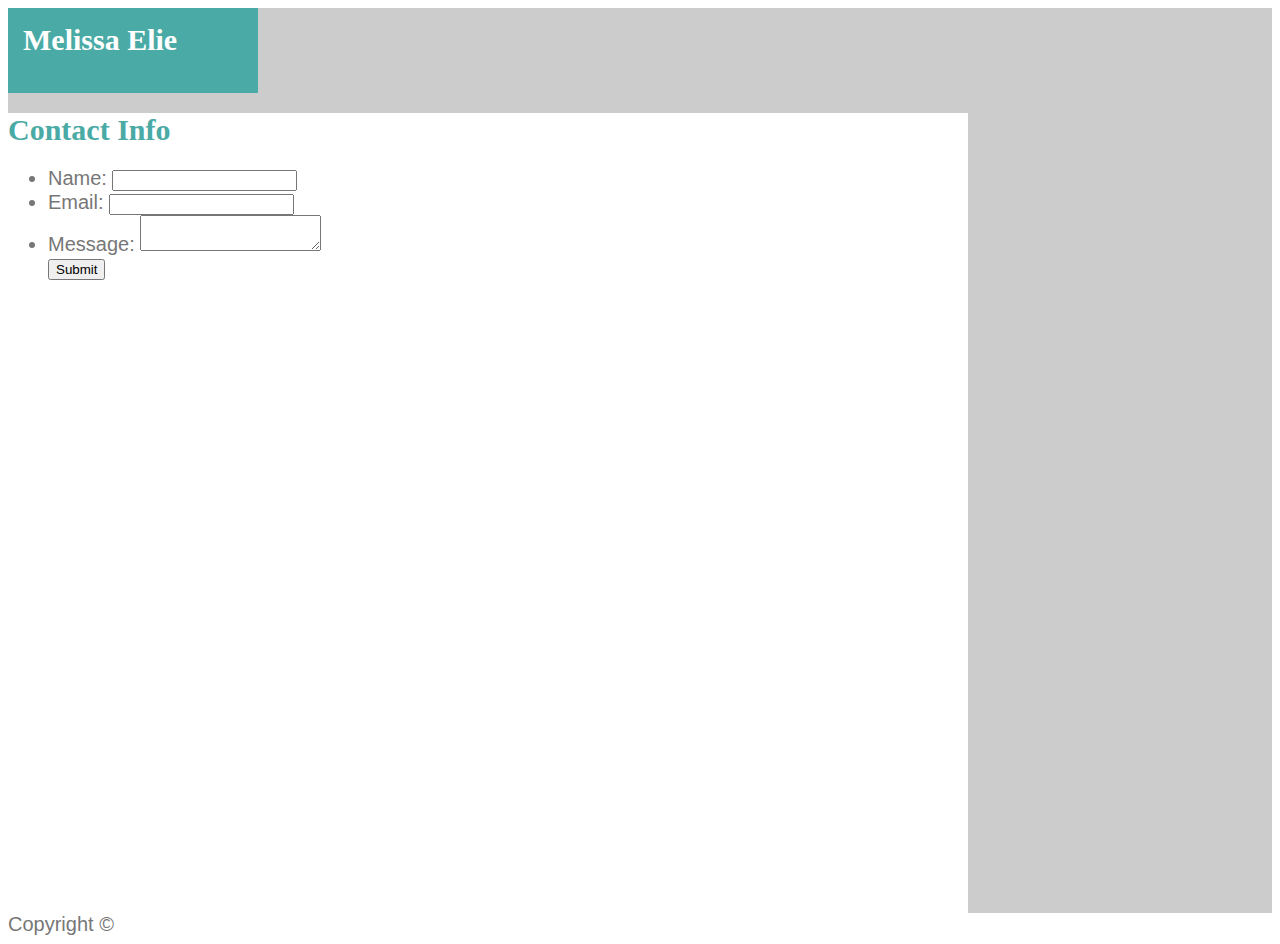
==== contact.html @ db9984bf "adds index.html" ====
<!DOCTYPE html>
<!--[if lt IE 7]>      <html class="no-js lt-ie9 lt-ie8 lt-ie7"> <![endif]-->
<!--[if IE 7]>         <html class="no-js lt-ie9 lt-ie8"> <![endif]-->
<!--[if IE 8]>         <html class="no-js lt-ie9"> <![endif]-->
<!--[if gt IE 8]><!--> <html class="no-js"> <!--<![endif]-->
   <head>
        <meta charset="utf-8">
        <meta http-equiv="X-UA-Compatible" content="IE=edge">
        <title>Melissa Elie's Website</title>
        <meta name="description" content="">
        <meta name="viewport" content="width=device-width, initial-scale=1">
        <link rel="stylesheet" href="./assets/css/style.css">
    </head>

    <body>

        <header class="main-header">

            <h1>Melissa Elie</h1>
    
                <div class="links">
                    <a href="./index.html">About</a>
                    <a href="./portfolio.html">Portfolio</a>
                    <a href="./contact.html">Contact</a>
                </div>

            </header>

            </div>
        </header>
            <div class="entire-content-area" class="content-area">
                <div class="main-section-content">
                    <h2>Contact Info</h2>
                    
                    <form class="contact-form">
                        <ul>
                            <li>
                                <label for="name">Name:</label>
                                <input type="text" class="anyname" name="Melissa"  required="required">
                            </li>

                            <li>
                                <label form="email">Email:</label>
                                <input type="text" class="email" name="email@gmail.com" required="required">
                            </li>

                            <li>
                                <label form="message">Message:</label>
                                <textarea class="message" name="message" required="required"></textarea>
                            </li>
                            <input type="submit" name="submit">
                        </ul>
                       
                    </form>

                </div>  
            </div>
        <footer class="footer">Copyright ©</footer>
        <!--[if lt IE 7]>
            <p class="browsehappy">You are using an <strong>outdated</strong> browser. Please <a href="#">upgrade your browser</a> to improve your experience.</p>
        <![endif]-->
    </body>
</html>
---- assets/css/style.css ----
* {
    box-sizing: border-box;
}

body {
    font-family: 'Arial', 'Helvetica Neue', Helvetica, sans-serif;
    font-size: 20px;
    color: #777777;
}

.main {
    width: 960px;
    margin: 0 auto;
}

.header {
    position: fixed;
    background: #ffffff;
    margin: 0 auto;
    width: 960px;
    border-bottom: 2px solid #cccccc;
    overflow: auto;
    font-family: 'Georgia', Times, 'Times New Roman', serif;
}

.links {
    float: right;
    margin-top: 20px;
    display: inline;
}

a {
    color: #cccccc; 
    padding: 20px;
    width: 960px;;
    text-decoration: none;
    border-left: 1px solid #cccccc;
}

a:first-child {
    border-left: none;
}

.entire-content-area {
    background: #cccccc;
}

h1 {
    font-family: 'Georgia', Times, 'Times New Roman', serif;
    float: left;
    text-decoration: none;
    background: #4aaaa5;
    color: white;
    font-size: 100px;
    padding: 15px;
    width: 250px;
    height: 85px;
    font-size: 30px;
    margin-top: 0;
    border-bottom: 3 px solid ;   
}

h2 {
    font-family: 'Georgia', Times, 'Times New Roman', serif;
    clear: both;
    color: #4aaaa5;
    font-size: 30px;
    margin-bottom: 20px;
}

h3 {
    font-size: 25px;
}

img {
    float: left;
    margin: 0 20px;
}

.main-section-content {
    background: #ffffff;
    width: 960px;
    height: 800px;
    clear: both;
    border: #dddddd;
    padding: 0;
}

}

footer {
    position: sticky;
    border-top: 8px solid #4aaaa5;
    background: #666666;
    text-align: center;
    border-top: solid 5px #4aaaa5;
    color: #ffffff;
    padding: 20px;
}
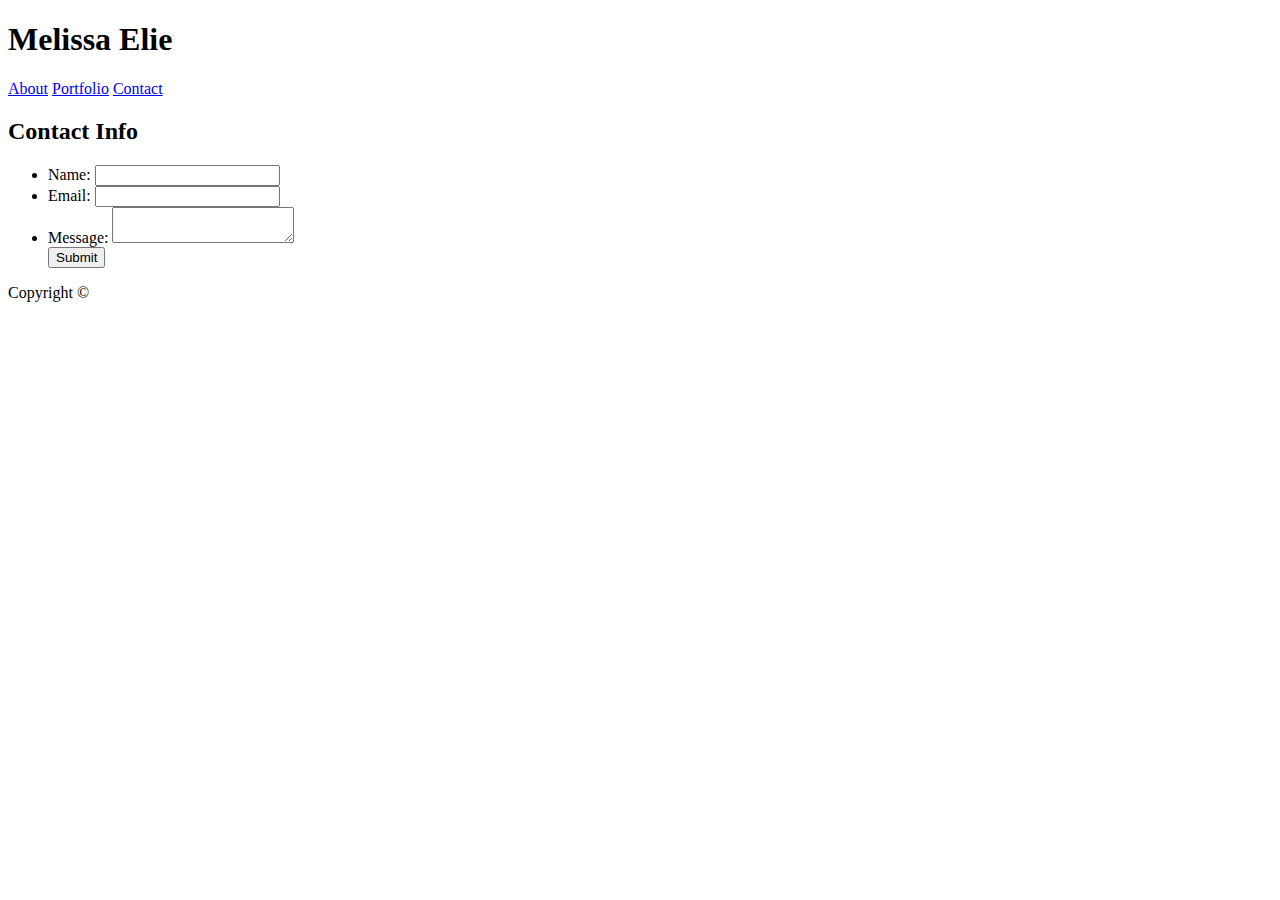
==== commit 2774db14: "updates version of project to html only" ====
--- a/contact.html
+++ b/contact.html
@@ -3,14 +3,14 @@
 <!--[if IE 7]>         <html class="no-js lt-ie9 lt-ie8"> <![endif]-->
 <!--[if IE 8]>         <html class="no-js lt-ie9"> <![endif]-->
 <!--[if gt IE 8]><!--> <html class="no-js"> <!--<![endif]-->
-   <head>
-        <meta charset="utf-8">
-        <meta http-equiv="X-UA-Compatible" content="IE=edge">
-        <title>Melissa Elie's Website</title>
-        <meta name="description" content="">
-        <meta name="viewport" content="width=device-width, initial-scale=1">
-        <link rel="stylesheet" href="./assets/css/style.css">
-    </head>
+<head>
+    <meta charset="utf-8">
+    <meta http-equiv="X-UA-Compatible" content="IE=edge">
+    <meta name="description" content="">
+    <meta name="viewport" content="width=device-width, initial-scale=1">
+    <title>Melissa Elie's Website</title>
+    <link rel="stylesheet" href="./assets/css/style.css">
+</head>
 
     <body>
 
@@ -55,7 +55,10 @@
 
                 </div>  
             </div>
-        <footer class="footer">Copyright ©</footer>
+
+            <footer> 
+                <div class="footer">Copyright &copy</div>
+            </footer>
         <!--[if lt IE 7]>
             <p class="browsehappy">You are using an <strong>outdated</strong> browser. Please <a href="#">upgrade your browser</a> to improve your experience.</p>
         <![endif]-->
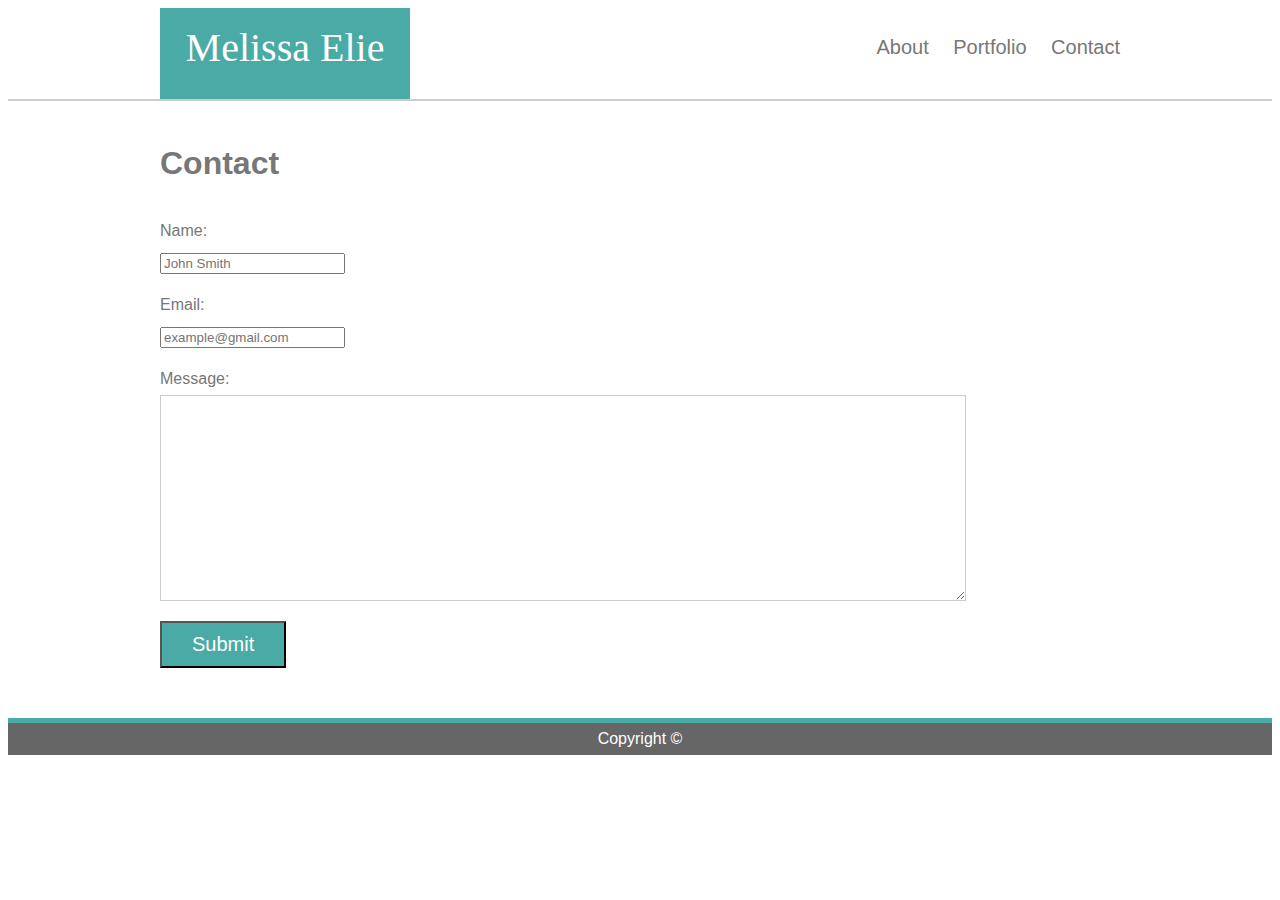
==== commit a5f8d84b: "completes css styling" ====
--- a/contact.html
+++ b/contact.html
@@ -12,55 +12,50 @@
     <link rel="stylesheet" href="./assets/css/style.css">
 </head>
 
-    <body>
+<body>
+    <header class="main">
+    
+        <div class="head">
+                <a href="./index.html" class="Melissa">Melissa Elie</a>
+        
+                    <div class="links">
+                        <a href="./index.html">About</a>
+                        <a href="./portfolio.html" class="port">Portfolio</a>
+                        <a href="./contact.html" class="cont"> Contact</a>
+                    </div>
+        </div>
+    
+    </header>
 
-        <header class="main-header">
+    <div class="wrapper">
+        <div class="content">
+            <h1>Contact</h1>
+            
+            <form class="form">
+                <ul>
+                    <li>
+                        <label for="name">Name:</label>
+                        <input type="text" name="name" class="name" placeholder="John Smith" required="required">
+                    </li>
 
-            <h1>Melissa Elie</h1>
-    
-                <div class="links">
-                    <a href="./index.html">About</a>
-                    <a href="./portfolio.html">Portfolio</a>
-                    <a href="./contact.html">Contact</a>
-                </div>
+                    <li>
+                        <label for="email">Email:</label>
+                        <input type="text" name="email" class="email" placeholder="example@gmail.com" required="required">
+                    </li>
 
-            </header>
+                    <li>
+                        <label for="message">Message:</label>
+                        <textarea class="message" name="message" required="required"></textarea>
+                    </li>
+                </ul>
+                <input type="submit" id="Submit" value="Submit">
+            </form>
+        </div>
+    </div>
 
-            </div>
-        </header>
-            <div class="entire-content-area" class="content-area">
-                <div class="main-section-content">
-                    <h2>Contact Info</h2>
-                    
-                    <form class="contact-form">
-                        <ul>
-                            <li>
-                                <label for="name">Name:</label>
-                                <input type="text" class="anyname" name="Melissa"  required="required">
-                            </li>
-
-                            <li>
-                                <label form="email">Email:</label>
-                                <input type="text" class="email" name="email@gmail.com" required="required">
-                            </li>
-
-                            <li>
-                                <label form="message">Message:</label>
-                                <textarea class="message" name="message" required="required"></textarea>
-                            </li>
-                            <input type="submit" name="submit">
-                        </ul>
-                       
-                    </form>
-
-                </div>  
-            </div>
-
-            <footer> 
+    <footer> 
                 <div class="footer">Copyright &copy</div>
-            </footer>
-        <!--[if lt IE 7]>
-            <p class="browsehappy">You are using an <strong>outdated</strong> browser. Please <a href="#">upgrade your browser</a> to improve your experience.</p>
-        <![endif]-->
-    </body>
+    </footer>
+ 
+</body>
 </html>--- a/assets/css/style.css
+++ b/assets/css/style.css
@@ -0,0 +1,148 @@
+body {
+    color: #777777;
+    font-family: 'Arial', 'Helvetica Neue', Helvetica, sans-serif;
+    line-height: 2;
+}
+background {
+    background-image: url("sun-patter.png");
+}
+
+.head {
+    max-width: 960px;
+    margin: 0 auto;
+}
+.wrapper {
+    max-width: 960px;
+    margin: 0 auto;
+}
+
+.content {
+    max-width: 800px;
+}
+
+.main {
+    background: #ffffff;
+    margin: 0 0 30px;
+    width: 100%;
+    overflow: auto;
+    border-bottom: 2px solid #cccccc;
+}
+
+h1, h2, h3, p {
+    margin-bottom: 20px;
+}
+
+.Melissa {
+    float: left;
+    width: 250px;
+    height: 91px;
+    background: #4aaaa5;
+    color: #ffffff;
+    font-family: 'Georgia', Times, 'Times New Roman', serif;
+    text-align: center;
+    font-size: 40px;
+    font-weight: 500;
+    text-decoration: none;
+}
+
+.links {
+    float: right;
+    margin-top: 25px;
+}
+
+.links a {
+    text-decoration: none;
+    color: #777777;
+    font-size: 20px;
+    margin-left: 10px;
+    padding-left: 10px;
+    line-height: 18px;
+}
+
+#cont {
+    border-left: 1px solid #777777;
+}
+
+#port {
+    border-left: 1px solid #777777;
+}
+
+img {
+    float: left;
+    margin-right: 50px;
+    height: auto;
+    width: 200px;
+}
+
+.placeholder-image {
+    float: left;
+    height: 250px;
+    width: 250px;
+    margin: 20px;
+}
+
+.items {
+    width: 274px;
+    overflow: auto;
+    float: left;
+    margin: 20px 0 25px;
+}
+
+.item img {
+    width: 100%;
+    border: 0 none;
+    opacity: .8;
+}
+
+li {
+    list-style: none;
+}
+
+.footer {
+    clear: both;
+    background: #666666;
+    text-align: center;
+    border-top: 5px solid #4aaaa5;
+    color: #ffff;
+    padding: 30px, 0;
+    bottom: 0;
+}
+
+ul {
+    margin-bottom: 20px;
+    padding-inline-start: 0; 
+}
+
+li {
+    margin-bottom: 10px;
+}
+
+label,
+input [type=text],
+input [type=email],
+textarea {
+    display: block;
+    width: 100%;
+}
+
+input [type=text]
+input [type=email],
+textarea{
+    height: 40px;
+    border: 1px solid #cccccc;
+}
+
+textarea {
+    height: 200px;
+}
+
+input[type=submit] {
+    background: #4aaaa5;
+    padding: 10px 30px;
+    color: #ffffff;
+    font-size: 20px;
+    margin-bottom: 50px;
+
+}
+
+
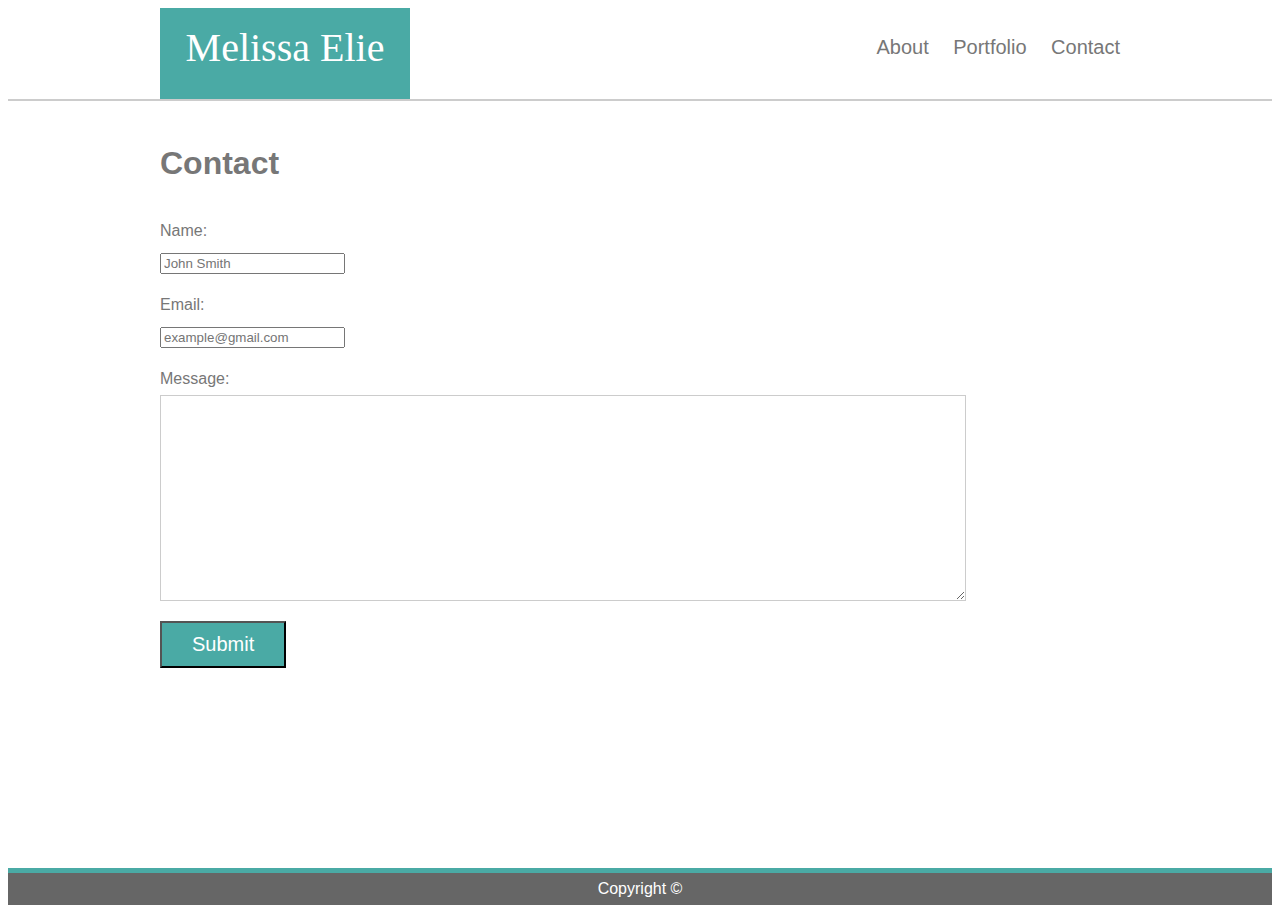
==== commit fdcb1b70: "adds final styling" ====
--- a/contact.html
+++ b/contact.html
@@ -54,7 +54,7 @@
     </div>
 
     <footer> 
-                <div class="footer">Copyright &copy</div>
+        <div class="footer">Copyright &copy</div>
     </footer>
  
 </body>
--- a/assets/css/style.css
+++ b/assets/css/style.css
@@ -2,6 +2,7 @@
     color: #777777;
     font-family: 'Arial', 'Helvetica Neue', Helvetica, sans-serif;
     line-height: 2;
+    margin-bottom: 0;
 }
 background {
     background-image: url("sun-patter.png");
@@ -98,16 +99,6 @@
     list-style: none;
 }
 
-.footer {
-    clear: both;
-    background: #666666;
-    text-align: center;
-    border-top: 5px solid #4aaaa5;
-    color: #ffff;
-    padding: 30px, 0;
-    bottom: 0;
-}
-
 ul {
     margin-bottom: 20px;
     padding-inline-start: 0; 
@@ -141,8 +132,16 @@
     padding: 10px 30px;
     color: #ffffff;
     font-size: 20px;
-    margin-bottom: 50px;
-
+    margin-bottom: 200px;
 }
 
-
+.footer {
+    clear: both;
+    position: sticky;
+    background: #666666;
+    text-align: center;
+    border-top: 5px solid #4aaaa5;
+    color: #ffff;
+    padding: 30px, 0;
+    bottom: 0;
+}
